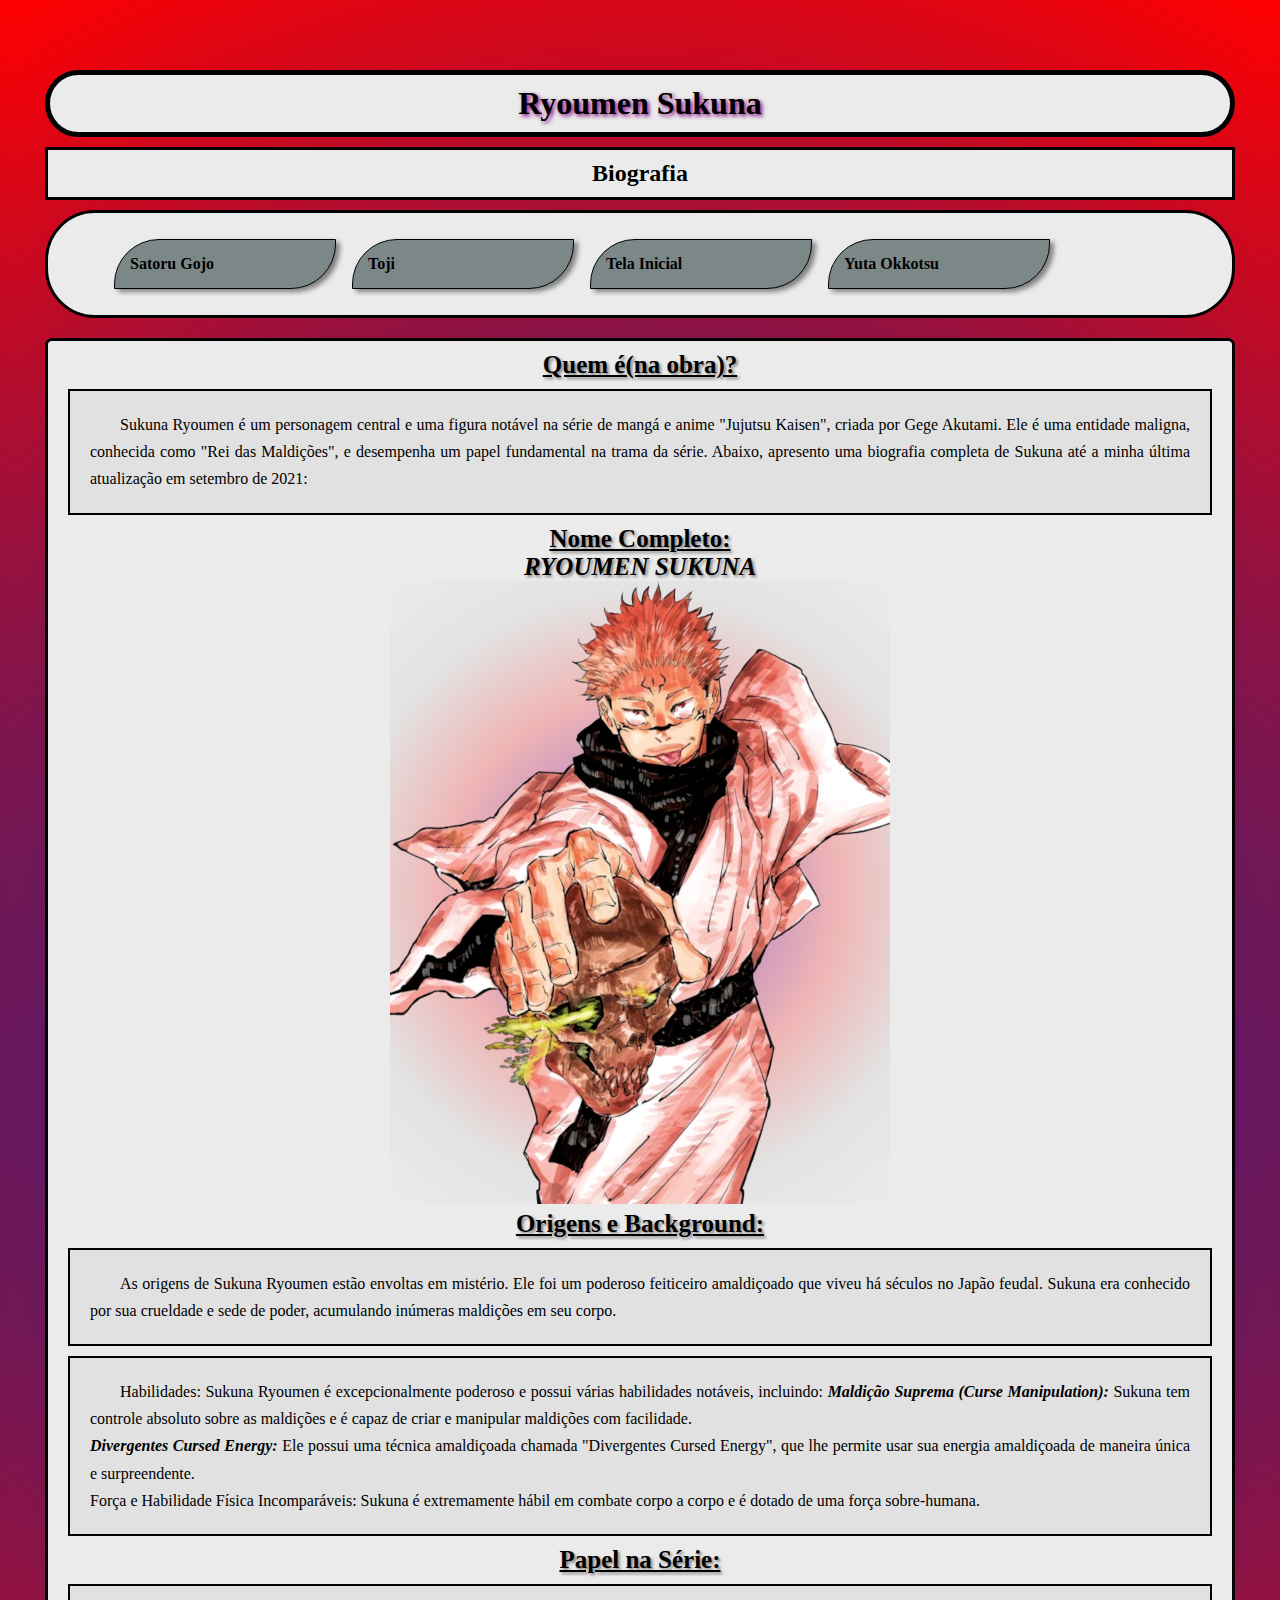
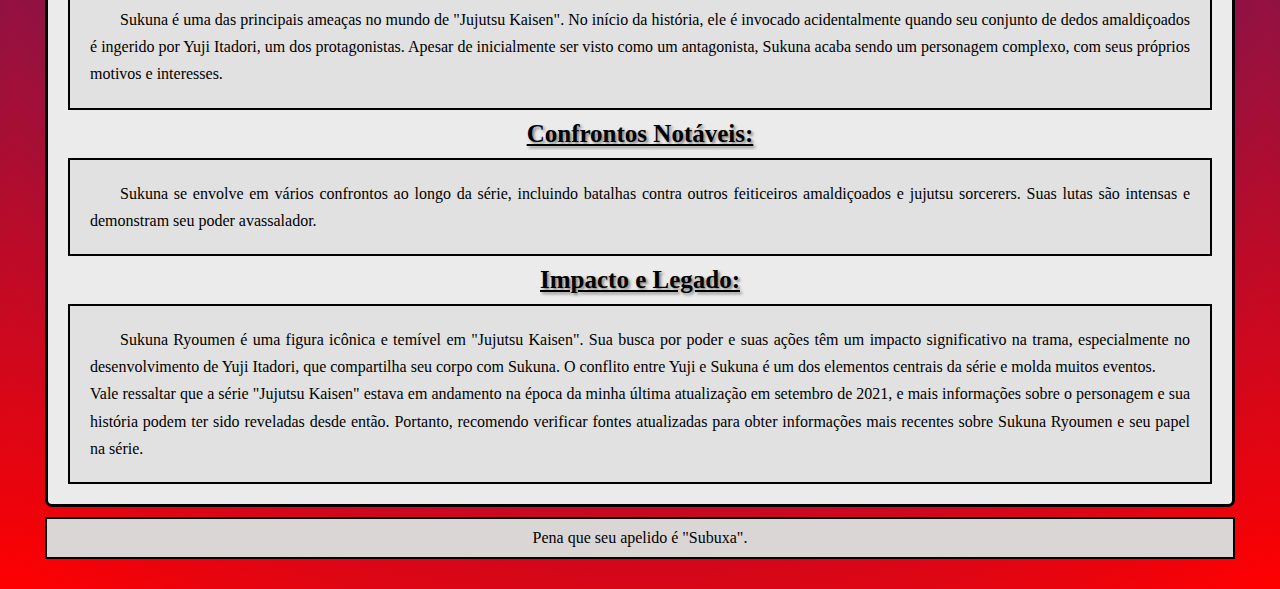
==== biografias/index.sukuna.html @ e6ecd99c "site" ====
<!DOCTYPE html>
<html lang="pt-br">
<head>
    <meta charset="UTF-8">
    <meta name="viewport" content="width=device-width, initial-scale=1.0">
    <title>Biografia do Rei das Maldições</title>
    <link rel="stylesheet" href="../style.css">
</head>
<body>
    <header>
        <h1>
            Ryoumen Sukuna
        </h1>
        <h2 class="biografia_t">
            Biografia
        </h2>
        <nav class="biografias">
            <ul>
                <li class="gojo"><a href="index_gojo.html" target="_self" rel="prev">Satoru Gojo</a></li>
                <li class="toji"><a href="index_toji.html" target="_self" rel="prev">Toji</a></li>
                <li class="retorno"><a href="../index.html" target="_self" rel="prev">Tela Inicial</a></li>
                <li class="yuta"><a href="index_yuta.html" target="_self" rel="next">Yuta Okkotsu</a></li>
            </ul>
        </nav>
    </header>
    <main class="texto_principal">
        <article class="textos_etextos">
            <h3>
                Quem é(na obra)?
            </h3>
            <p>
                Sukuna Ryoumen é um personagem central e uma figura notável na série de mangá e anime "Jujutsu Kaisen", 
                criada por Gege Akutami. Ele é uma entidade maligna, conhecida como "Rei das Maldições", 
                e desempenha um papel fundamental na trama da série. Abaixo, apresento uma biografia completa de Sukuna 
                até a minha última atualização em setembro de 2021: <br>
            </p>
            <h3>
                Nome Completo:
            </h3>
            <h3 style="text-decoration: none;">
                <em>RYOUMEN SUKUNA</em> <br>
                <picture>
                    <source media="(max-width: 750px)" srcset="../imagens/250px/sukuna_biografia_250.png" type="image/png">
                    <img src="../imagens/500px/sukuna_biografia_500.png" alt="sukuna_sinistro" id="sukuna_biografia_img">
                </picture>
            </h3>
            <h3>
                Origens e Background:
            </h3>
            <p>
                As origens de Sukuna Ryoumen estão envoltas em mistério. 
                Ele foi um poderoso feiticeiro amaldiçoado que viveu há séculos no Japão feudal. 
                Sukuna era conhecido por sua crueldade e sede de poder, acumulando inúmeras maldições em seu corpo.
            </p>
            <p>
                Habilidades:
                Sukuna Ryoumen é excepcionalmente poderoso e possui várias habilidades notáveis, incluindo:
                <strong><em>Maldição Suprema (Curse Manipulation):</em></strong> Sukuna tem controle absoluto sobre as maldições e é capaz de criar e manipular 
                maldições com facilidade. <br>
                <strong><em>Divergentes Cursed Energy:</em></strong> Ele possui uma técnica amaldiçoada chamada "Divergentes Cursed Energy", 
                que lhe permite usar sua energia amaldiçoada de maneira única e surpreendente. <br>
                Força e Habilidade Física Incomparáveis: Sukuna é extremamente hábil em combate corpo a corpo e é dotado de uma força sobre-humana.
            </p>
            <h3>
                Papel na Série:
            </h3>
            <p>
                Sukuna é uma das principais ameaças no mundo de "Jujutsu Kaisen". No início da história, ele é invocado acidentalmente 
                quando seu conjunto de dedos amaldiçoados é ingerido por Yuji Itadori, um dos protagonistas. 
                Apesar de inicialmente ser visto como um antagonista, Sukuna acaba sendo um personagem complexo, 
                com seus próprios motivos e interesses.
            </p>
            <h3>
                Confrontos Notáveis:
            </h3>
            <p>
                Sukuna se envolve em vários confrontos ao longo da série, incluindo batalhas contra outros feiticeiros amaldiçoados e 
                jujutsu sorcerers. Suas lutas são intensas e demonstram seu poder avassalador.
            </p>
            <h3>
                Impacto e Legado:
            </h3>
           <p>
            Sukuna Ryoumen é uma figura icônica e temível em "Jujutsu Kaisen". Sua busca por poder e suas ações têm um impacto significativo 
            na trama, especialmente no desenvolvimento de Yuji Itadori, que compartilha seu corpo com Sukuna. 
            O conflito entre Yuji e Sukuna é um dos elementos centrais da série e molda muitos eventos. <br>
            Vale ressaltar que a série "Jujutsu Kaisen" estava em andamento na época da minha última atualização em setembro de 2021, 
            e mais informações sobre o personagem e sua história podem ter sido reveladas desde então. Portanto, 
            recomendo verificar fontes atualizadas para obter informações mais recentes sobre Sukuna Ryoumen e seu papel na série.

        </p>
    </article>
    </main>
    <footer>
        <p class="gancho">
            Pena que seu apelido é "Subuxa".
        </p>
    </footer>
    
</body>
</html>
---- style.css ----
@charset "UTF-8";

*{
    max-width: 1250px;
    min-width: 320px;
    margin: auto;
}

body{
    font-family: Georgia, 'Times New Roman', Times, serif;
    background-image: radial-gradient(circle, blue, rgb(107, 24, 89),red);
    margin: 10px;
    padding: 10px;
}
header{
    min-height: 150px;
    margin-bottom: 20px;
    padding-top: 40px;
}
header > h1{
    background-color: rgb(235, 235, 235);
    margin: 10px;
    text-shadow: 2px 2px 4px purple;
    padding: 10px;
    border: 5px solid black;
    border-radius: 50px;
    text-align: center;
}
h2.biografia_t{
    background-color: rgb(235, 235, 235);
    margin: 10px;
    padding: 10px;
    border: 3px solid black;
    text-align: center;
}
h2#cabecalho{
    background-color: rgb(201, 192, 181);
    margin: 10px;
    padding: 10px;
    border-radius: 20px;
    text-align: center;
}
.biografias{
    background-color: rgb(235, 235, 235);
    margin: 10px;
    padding: 20px;
    border: 3px solid black;
    border-radius: 50px;
    align-content: center;
}
.gojo,.toji,.sukuna,.yuta,.retorno{
    background-color: rgb(124, 136, 136);
    display: inline-block;
    align-content: justify;
    text-decoration: none;
    width: 190px;
    min-width: 40px;
    margin: 6px;
    padding: 15px;
    border: 1px solid;
    border-radius: 45px 0px;
    box-shadow: 4px 3px 5px gray;
}
li > a{
    list-style-position: inside;
    columns: 2;
    font-weight: bolder;
    color: black;
    text-decoration: none;
    transition: 0.75s;
}
li:hover > a{
    text-decoration: underline;
    background-color: rgba(180, 165, 165, 0.726);
    margin: 10px;
    padding: 10px;
    border: 1px solid black;
    border-radius: 50px;
}
picture > img{
    background-image: radial-gradient(circle, black, rgba(128, 0, 128, 0.397), rgba(255, 0, 0, 0.226),rgba(211, 211, 211, 0.349), rgba(235, 235, 235, 0.13));
}
.texto_principal{
    background-color: rgb(235, 235, 235);
    margin: 10px;
    padding: 10px;
    border: 3px solid black;
    border-radius: 7px;
    text-align: justify;
}
#introducao{
    margin: 10px;
    padding: 10px;
    font-style: italic;
    font-weight: lighter;
    text-align: center;
    text-shadow: 1px 1px 3px rgb(107, 3, 3);
}
.textos_etextos > h3{
    font-weight: bold;
    font-size: 25px;
    text-decoration: underline;
    text-shadow: 2px 2px 3px gray;
    text-align: center;
}
.textos_etextos > p{
    background-color: rgba(0, 0, 0, 0.041);
    margin: 10px;
    padding: 20px;
    border: 2px solid black;
    text-indent: 30px;
    text-align: justify;
    line-height: 1.7em;
}
.gancho{
    background-color: rgb(219, 214, 214);
    margin: 10px;
    padding: 10px;
    border: 2px solid black;
    text-align: center;
}
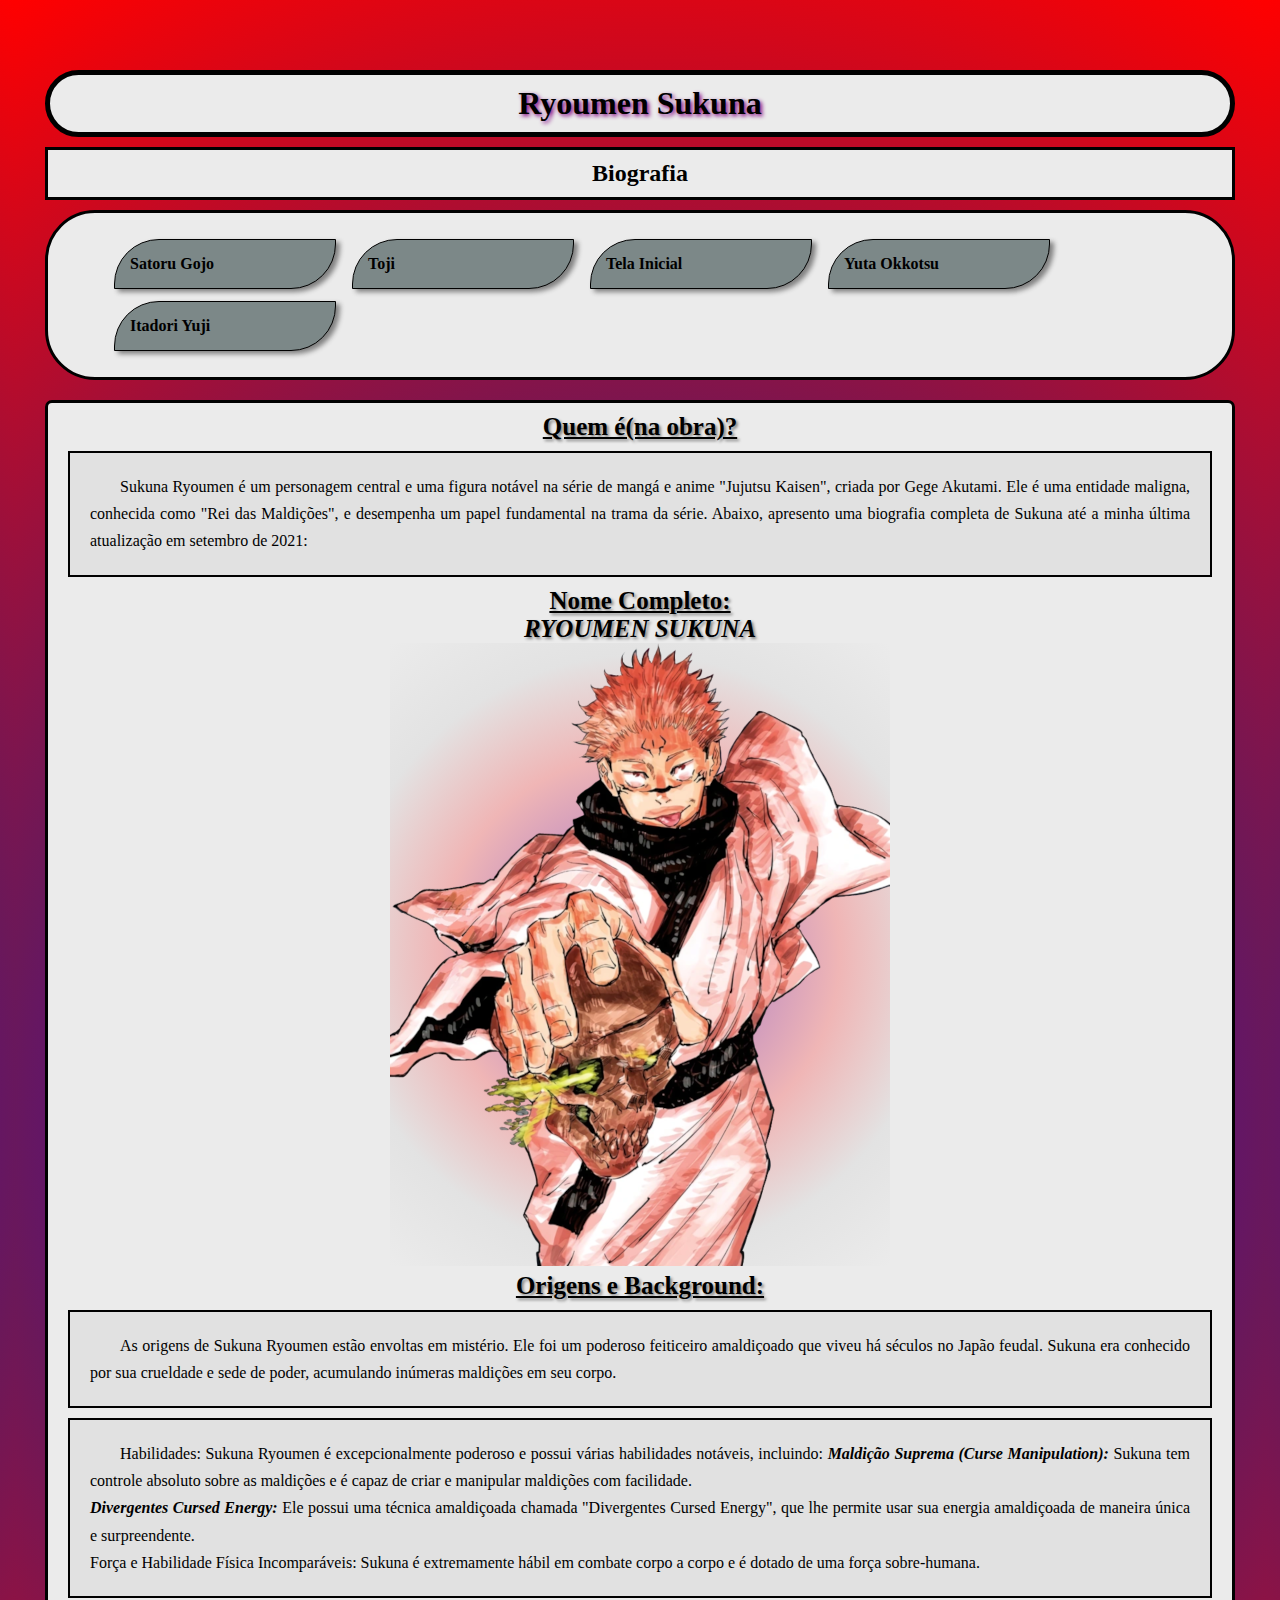
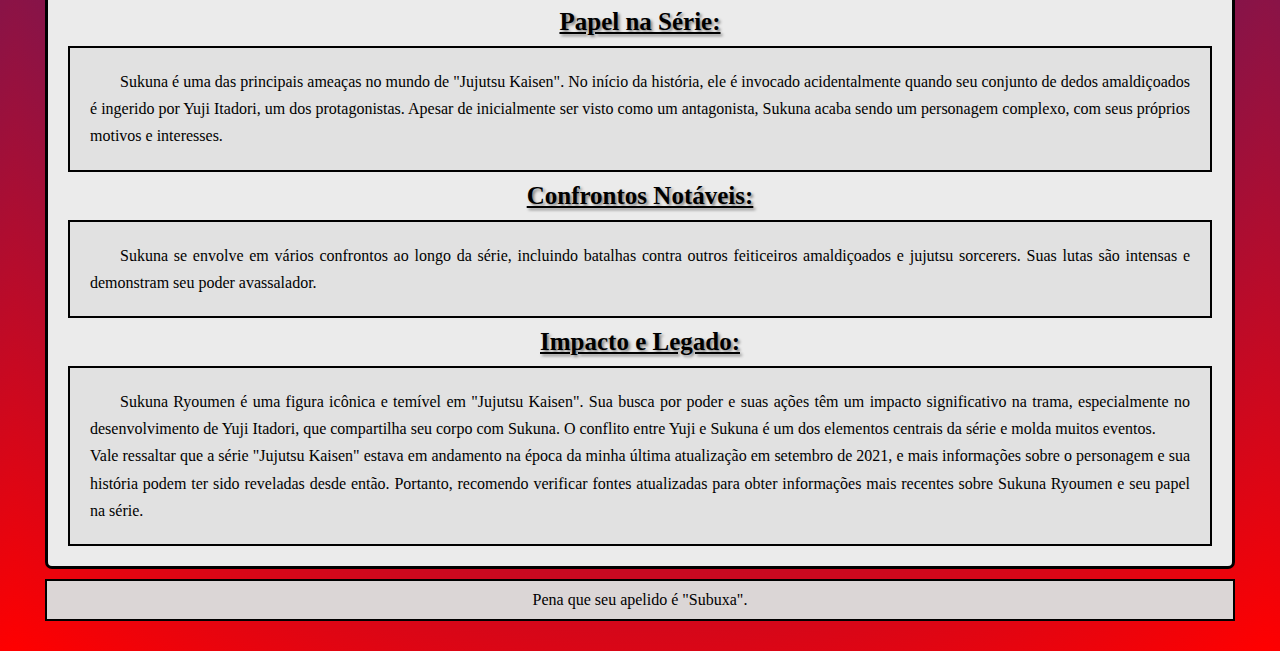
==== commit 4ac957ca: "atualizando site" ====
--- a/biografias/index.sukuna.html
+++ b/biografias/index.sukuna.html
@@ -20,6 +20,7 @@
                 <li class="toji"><a href="index_toji.html" target="_self" rel="prev">Toji</a></li>
                 <li class="retorno"><a href="../index.html" target="_self" rel="prev">Tela Inicial</a></li>
                 <li class="yuta"><a href="index_yuta.html" target="_self" rel="next">Yuta Okkotsu</a></li>
+                <li class="itadori"><a href="index_itadori.html">Itadori Yuji</a></li>
             </ul>
         </nav>
     </header>
--- a/style.css
+++ b/style.css
@@ -19,6 +19,7 @@
 }
 header > h1{
     background-color: rgb(235, 235, 235);
+    min-width: 20px;
     margin: 10px;
     text-shadow: 2px 2px 4px purple;
     padding: 10px;
@@ -28,6 +29,7 @@
 }
 h2.biografia_t{
     background-color: rgb(235, 235, 235);
+    min-width: 20px;
     margin: 10px;
     padding: 10px;
     border: 3px solid black;
@@ -35,26 +37,28 @@
 }
 h2#cabecalho{
     background-color: rgb(201, 192, 181);
-    margin: 10px;
+    min-width: 20px;
+    margin: auto;
     padding: 10px;
     border-radius: 20px;
     text-align: center;
 }
 .biografias{
     background-color: rgb(235, 235, 235);
+    min-width: 20px;
     margin: 10px;
     padding: 20px;
     border: 3px solid black;
     border-radius: 50px;
     align-content: center;
 }
-.gojo,.toji,.sukuna,.yuta,.retorno{
+.gojo,.toji,.sukuna,.yuta,.itadori,.retorno{
     background-color: rgb(124, 136, 136);
     display: inline-block;
     align-content: justify;
     text-decoration: none;
     width: 190px;
-    min-width: 40px;
+    min-width: 20px;
     margin: 6px;
     padding: 15px;
     border: 1px solid;
@@ -89,6 +93,7 @@
     text-align: justify;
 }
 #introducao{
+    min-width: 20px;
     margin: 10px;
     padding: 10px;
     font-style: italic;
@@ -97,6 +102,7 @@
     text-shadow: 1px 1px 3px rgb(107, 3, 3);
 }
 .textos_etextos > h3{
+    min-width: 20px;
     font-weight: bold;
     font-size: 25px;
     text-decoration: underline;
@@ -105,6 +111,7 @@
 }
 .textos_etextos > p{
     background-color: rgba(0, 0, 0, 0.041);
+    min-width: 20px;
     margin: 10px;
     padding: 20px;
     border: 2px solid black;
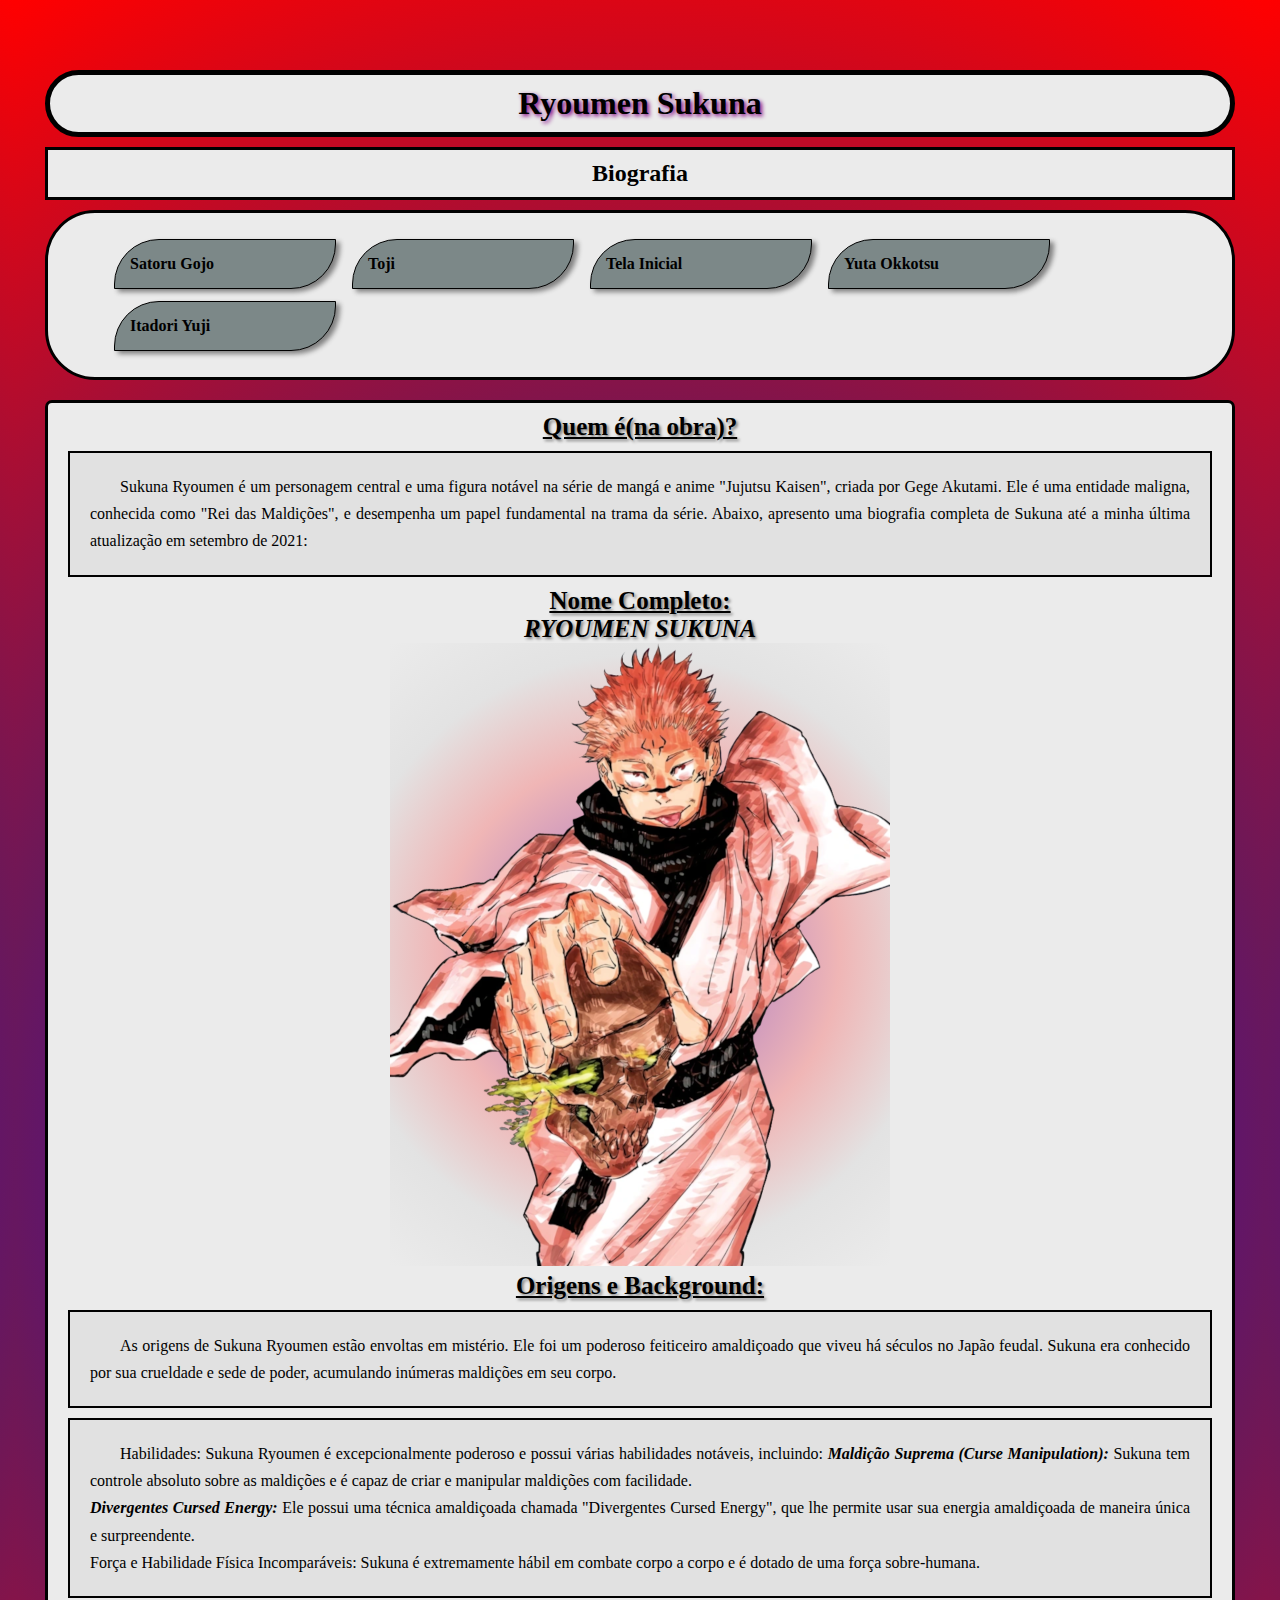
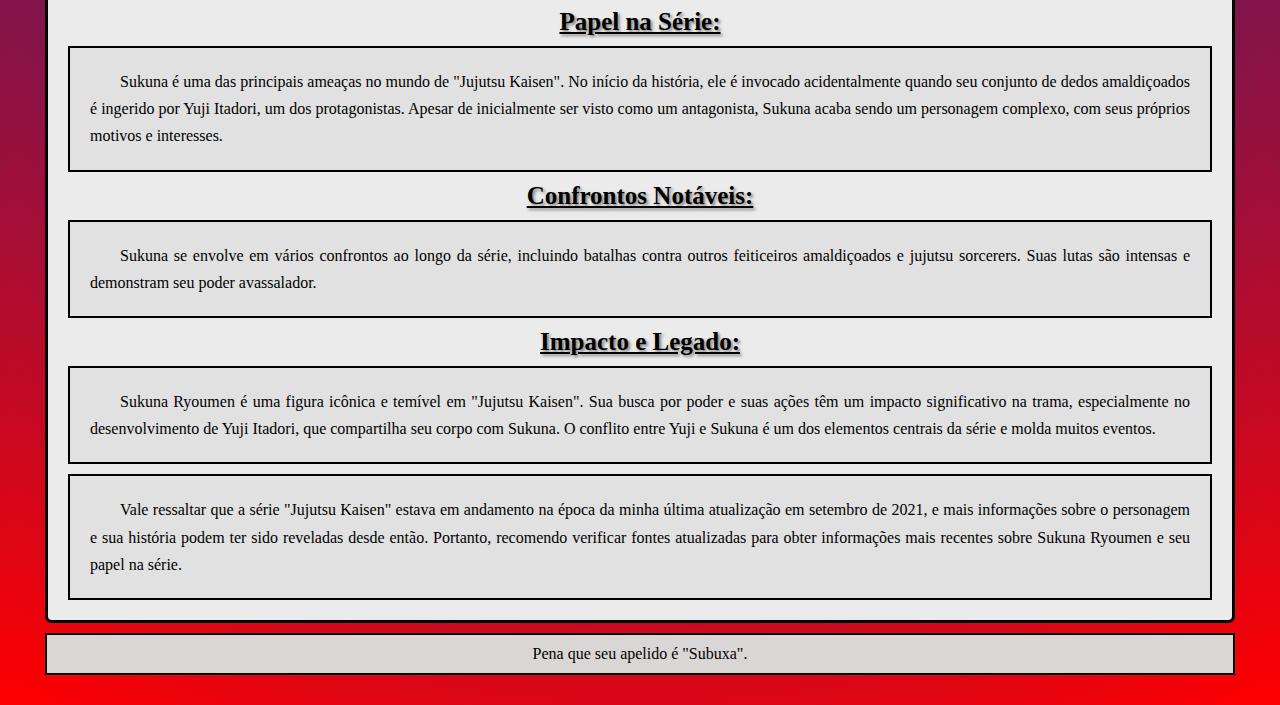
==== commit 6c216466: "terminei de acrescentar o itadori" ====
--- a/biografias/index.sukuna.html
+++ b/biografias/index.sukuna.html
@@ -82,14 +82,15 @@
                 Impacto e Legado:
             </h3>
            <p>
-            Sukuna Ryoumen é uma figura icônica e temível em "Jujutsu Kaisen". Sua busca por poder e suas ações têm um impacto significativo 
-            na trama, especialmente no desenvolvimento de Yuji Itadori, que compartilha seu corpo com Sukuna. 
-            O conflito entre Yuji e Sukuna é um dos elementos centrais da série e molda muitos eventos. <br>
-            Vale ressaltar que a série "Jujutsu Kaisen" estava em andamento na época da minha última atualização em setembro de 2021, 
-            e mais informações sobre o personagem e sua história podem ter sido reveladas desde então. Portanto, 
-            recomendo verificar fontes atualizadas para obter informações mais recentes sobre Sukuna Ryoumen e seu papel na série.
-
-        </p>
+                Sukuna Ryoumen é uma figura icônica e temível em "Jujutsu Kaisen". Sua busca por poder e suas ações têm um impacto significativo 
+                na trama, especialmente no desenvolvimento de Yuji Itadori, que compartilha seu corpo com Sukuna. 
+                O conflito entre Yuji e Sukuna é um dos elementos centrais da série e molda muitos eventos.
+            </p>
+            <p>
+                Vale ressaltar que a série "Jujutsu Kaisen" estava em andamento na época da minha última atualização em setembro de 2021, 
+                e mais informações sobre o personagem e sua história podem ter sido reveladas desde então. Portanto, 
+                recomendo verificar fontes atualizadas para obter informações mais recentes sobre Sukuna Ryoumen e seu papel na série.
+            </p>
     </article>
     </main>
     <footer>
